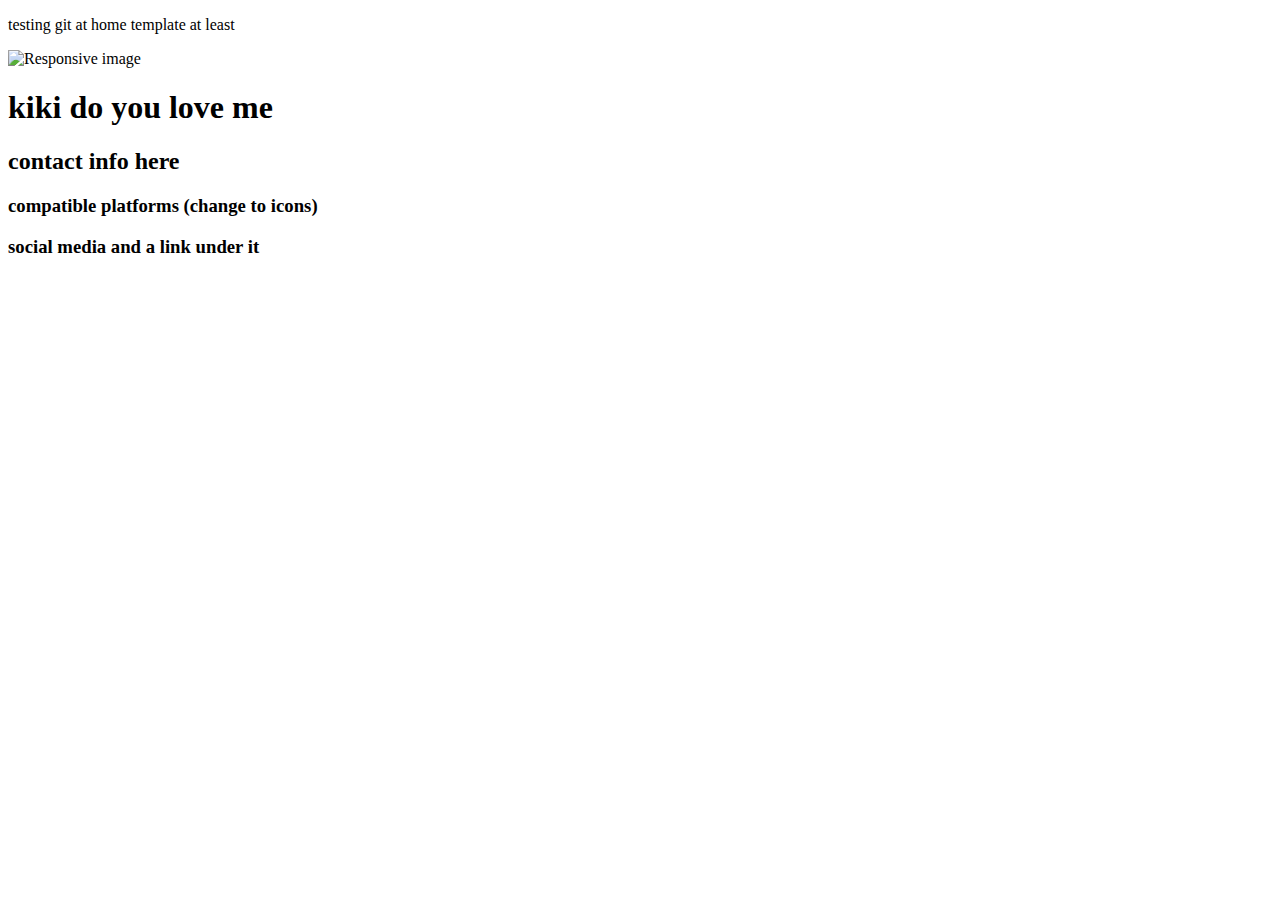
==== day-3/siteclone/index.html @ 99690d49 "very rudimentary layout attempt" ====
<!DOCTYPE html>
<html lang="en">

<head>
    <meta charset="UTF-8">
    <meta name="viewport" content="width=device-width, initial-scale=1.0">
    <meta http-equiv="X-UA-Compatible" content="ie=edge">
    <title>Clone</title>
    <link rel="stylesheet" href="https://stackpath.bootstrapcdn.com/bootstrap/4.1.3/css/bootstrap.min.css" integrity="sha384-MCw98/SFnGE8fJT3GXwEOngsV7Zt27NXFoaoApmYm81iuXoPkFOJwJ8ERdknLPMO"
        crossorigin="anonymous">
</head>

<body>
        <p> testing git at home template at least</p>
        <div class="container-fluid">
            <!-- first row -->
            <div class="row">
                <!-- first column for the pic/vid -->
                <div class="col-sm-6">
                    <!-- responsive image tag from bootstrap -->
                    <img src="placehold.it.jpg" class="img-fluid" alt="Responsive image">   
            </div>
            <!-- right column of first row, header and text -->
            <div class="col-sm-6"> 
                <h1>kiki do you love me</h1>  </div>
            </div>
        </div>
        <div class="col-sm-4"> <h2>contact info here</h2> </div>
        <div class="col-sm-4"><h3>compatible platforms (change to icons) </h3></div>
        <div class="col-sm-4"><h3>social media and a link under it</h3></div>

</body>

</html>
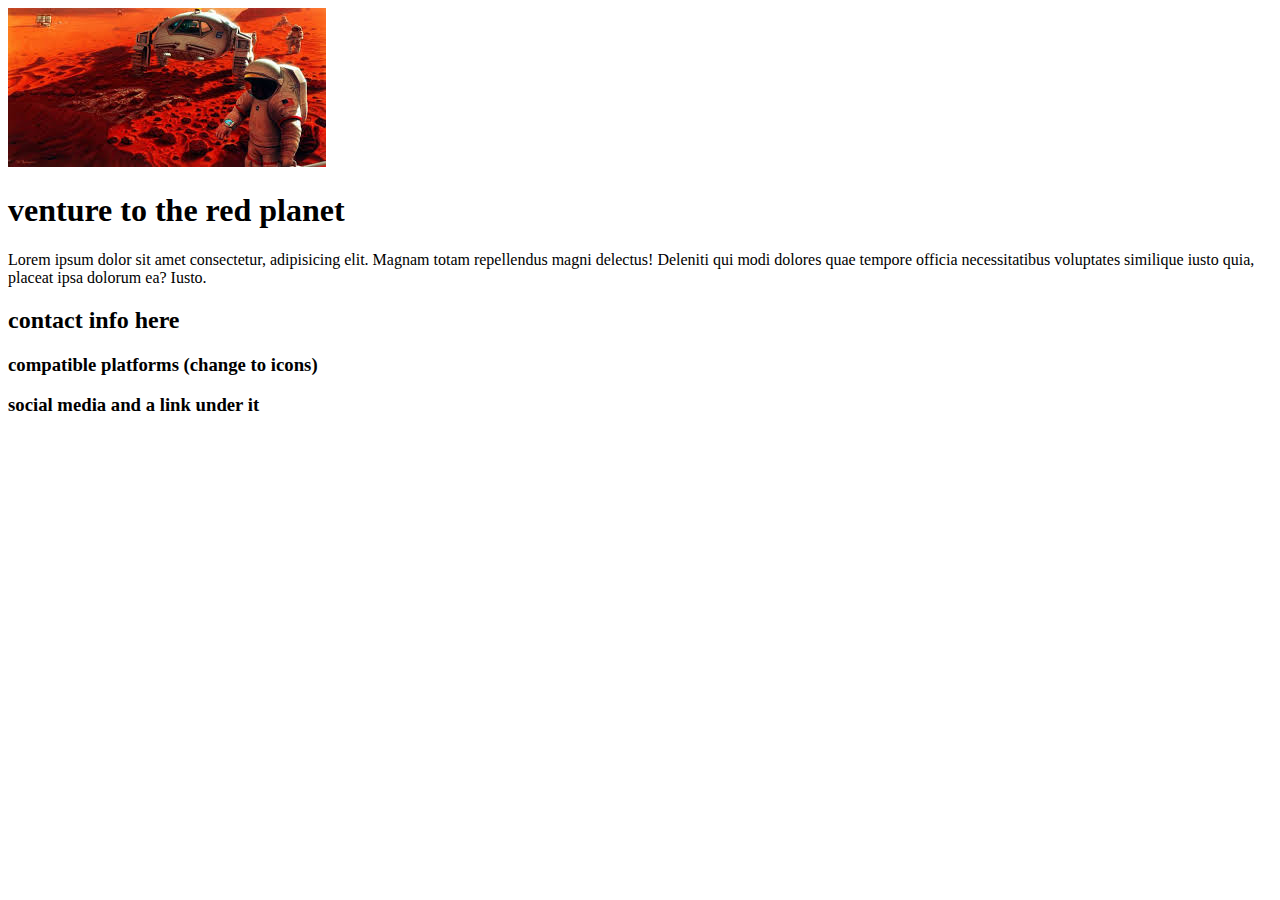
==== commit 3f365c5c: "updating theme of site removing test p" ====
--- a/day-3/siteclone/index.html
+++ b/day-3/siteclone/index.html
@@ -8,26 +8,39 @@
     <title>Clone</title>
     <link rel="stylesheet" href="https://stackpath.bootstrapcdn.com/bootstrap/4.1.3/css/bootstrap.min.css" integrity="sha384-MCw98/SFnGE8fJT3GXwEOngsV7Zt27NXFoaoApmYm81iuXoPkFOJwJ8ERdknLPMO"
         crossorigin="anonymous">
+
+    <link rel="stylesheet" href="assets/style.css">
+
 </head>
 
+
 <body>
-        <p> testing git at home template at least</p>
-        <div class="container-fluid">
-            <!-- first row -->
-            <div class="row">
-                <!-- first column for the pic/vid -->
-                <div class="col-sm-6">
-                    <!-- responsive image tag from bootstrap -->
-                    <img src="placehold.it.jpg" class="img-fluid" alt="Responsive image">   
+    <div class="container-fluid">
+        <!-- first row -->
+        <div class="row">
+            <!-- first column for the pic/vid -->
+            <div class="col-sm-6">
+                <!-- responsive image tag from bootstrap -->
+                <img class="fortyvh" src="[data-uri]" class="img-fluid" alt="Responsive image">
             </div>
             <!-- right column of first row, header and text -->
-            <div class="col-sm-6"> 
-                <h1>kiki do you love me</h1>  </div>
+            <div class="col-sm-6 vh-30">
+                <h1>venture to the red planet</h1>
+                <p>Lorem ipsum dolor sit amet consectetur, adipisicing elit. Magnam totam repellendus magni delectus! Deleniti
+                    qui modi dolores quae tempore officia necessitatibus voluptates similique iusto quia, placeat ipsa dolorum
+                    ea? Iusto.</p>
             </div>
         </div>
-        <div class="col-sm-4"> <h2>contact info here</h2> </div>
-        <div class="col-sm-4"><h3>compatible platforms (change to icons) </h3></div>
-        <div class="col-sm-4"><h3>social media and a link under it</h3></div>
+    </div>
+    <div class="col-sm-4">
+        <h2>contact info here</h2>
+    </div>
+    <div class="col-sm-4">
+        <h3>compatible platforms (change to icons) </h3>
+    </div>
+    <div class="col-sm-4">
+        <h3>social media and a link under it</h3>
+    </div>
 
 </body>
 
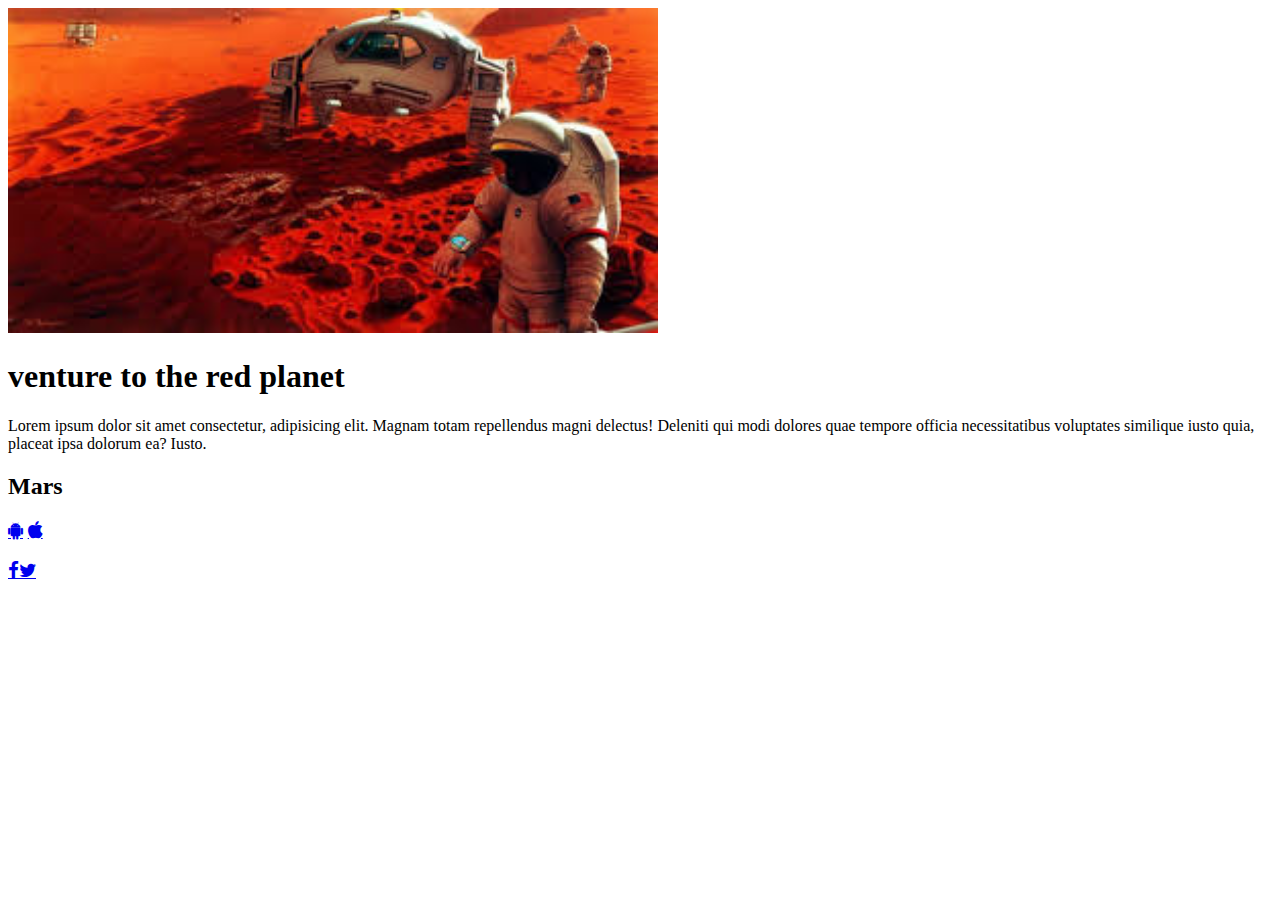
==== commit db78e6c8: "updating prettiness of first clone" ====
--- a/day-3/siteclone/index.html
+++ b/day-3/siteclone/index.html
@@ -9,19 +9,21 @@
     <link rel="stylesheet" href="https://stackpath.bootstrapcdn.com/bootstrap/4.1.3/css/bootstrap.min.css" integrity="sha384-MCw98/SFnGE8fJT3GXwEOngsV7Zt27NXFoaoApmYm81iuXoPkFOJwJ8ERdknLPMO"
         crossorigin="anonymous">
 
-    <link rel="stylesheet" href="assets/style.css">
+        <link rel="stylesheet" href="https://cdnjs.cloudflare.com/ajax/libs/font-awesome/4.7.0/css/font-awesome.min.css">
+        <link rel="stylesheet" href="style.css">
 
 </head>
 
 
 <body>
-    <div class="container-fluid">
+    <div class="container-fluid bg-info">
         <!-- first row -->
-        <div class="row">
+        <div class="row set-height">
             <!-- first column for the pic/vid -->
             <div class="col-sm-6">
                 <!-- responsive image tag from bootstrap -->
-                <img class="fortyvh" src="[data-uri]" class="img-fluid" alt="Responsive image">
+                <img class="d-flex flex-row mainImage" src="[data-uri]"
+                    class="img-fluid" alt="Responsive image">
             </div>
             <!-- right column of first row, header and text -->
             <div class="col-sm-6 vh-30">
@@ -32,14 +34,22 @@
             </div>
         </div>
     </div>
-    <div class="col-sm-4">
-        <h2>contact info here</h2>
-    </div>
-    <div class="col-sm-4">
-        <h3>compatible platforms (change to icons) </h3>
-    </div>
-    <div class="col-sm-4">
-        <h3>social media and a link under it</h3>
+    <!-- second row -->
+    <div class="row bg-secondary low-bar-size justify-center">
+        <div class="col-sm-4 flex-row">
+            <h2>Mars</h2>
+        </div>
+        <div class="col-sm-4 flex-row">
+
+            <h3>
+                <a href="#" class="fa fa-android"></a>
+                <a href="#" class="fa fa-apple"></a>
+            </h3>
+
+        </div>
+        <div class="col-sm-4 flex-row">
+            <h3><a href="#" class="fa fa-facebook"></a><a href="#" class="fa fa-twitter"></a></h3>
+        </div>
     </div>
 
 </body>
--- a/day-3/siteclone/style.css
+++ b/day-3/siteclone/style.css
@@ -0,0 +1,12 @@
+.set-height{
+
+    min-height:300px;
+}
+
+.mainImage{
+    min-height:300px;
+    min-width: 650px;
+}
+.low-bar-size{
+    min-height:150px;
+}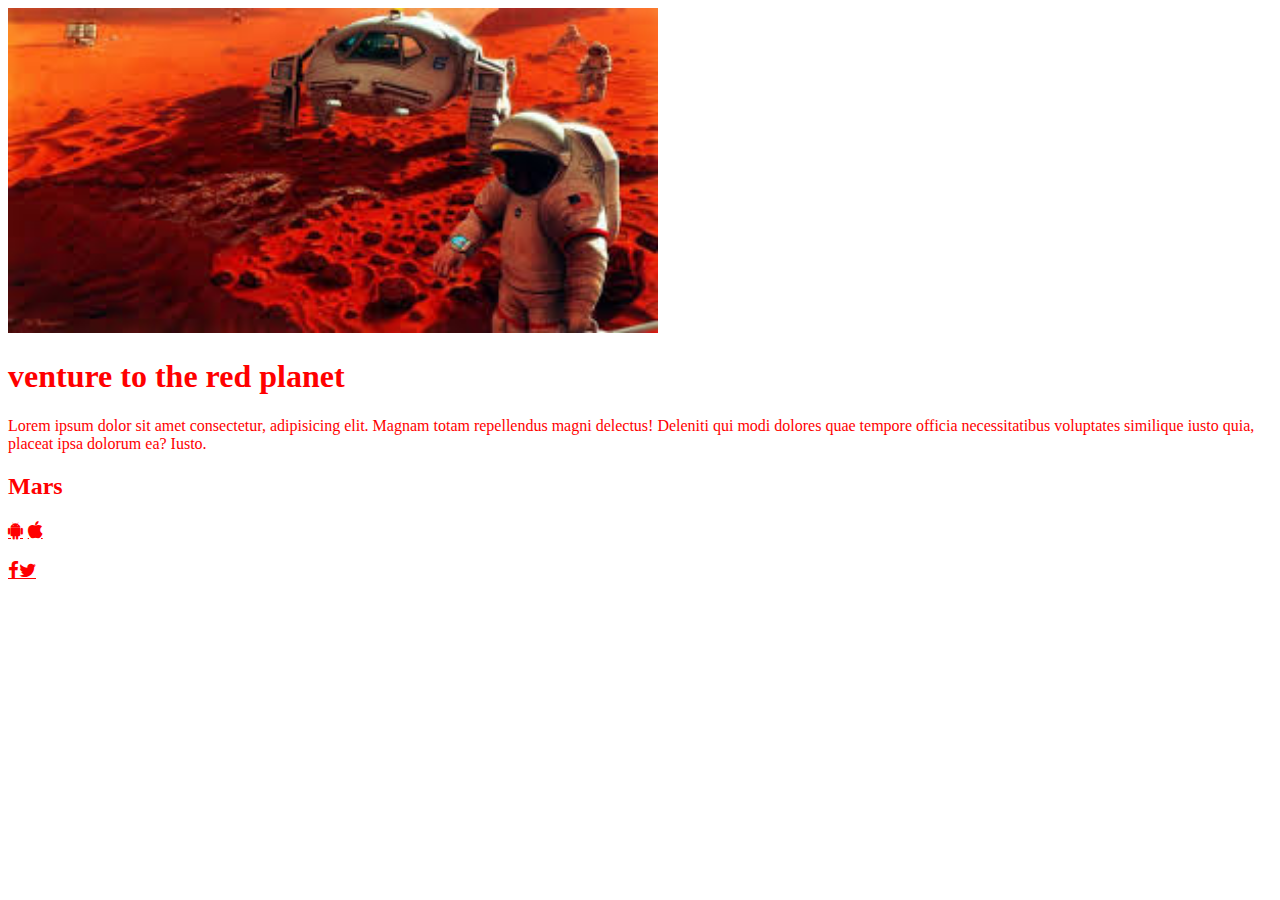
==== commit 198a4f58: "trying to fix horizontal scroll, failing" ====
--- a/day-3/siteclone/index.html
+++ b/day-3/siteclone/index.html
@@ -35,7 +35,7 @@
         </div>
     </div>
     <!-- second row -->
-    <div class="row bg-secondary low-bar-size justify-center">
+    <div class="row bg-secondary low-bar-size">
         <div class="col-sm-4 flex-row">
             <h2>Mars</h2>
         </div>
--- a/day-3/siteclone/style.css
+++ b/day-3/siteclone/style.css
@@ -1,3 +1,9 @@
+
+ *{
+    border: 1px;
+    color: red;
+    }
+
 .set-height{
 
     min-height:300px;
@@ -9,4 +15,5 @@
 }
 .low-bar-size{
     min-height:150px;
-}+}
+
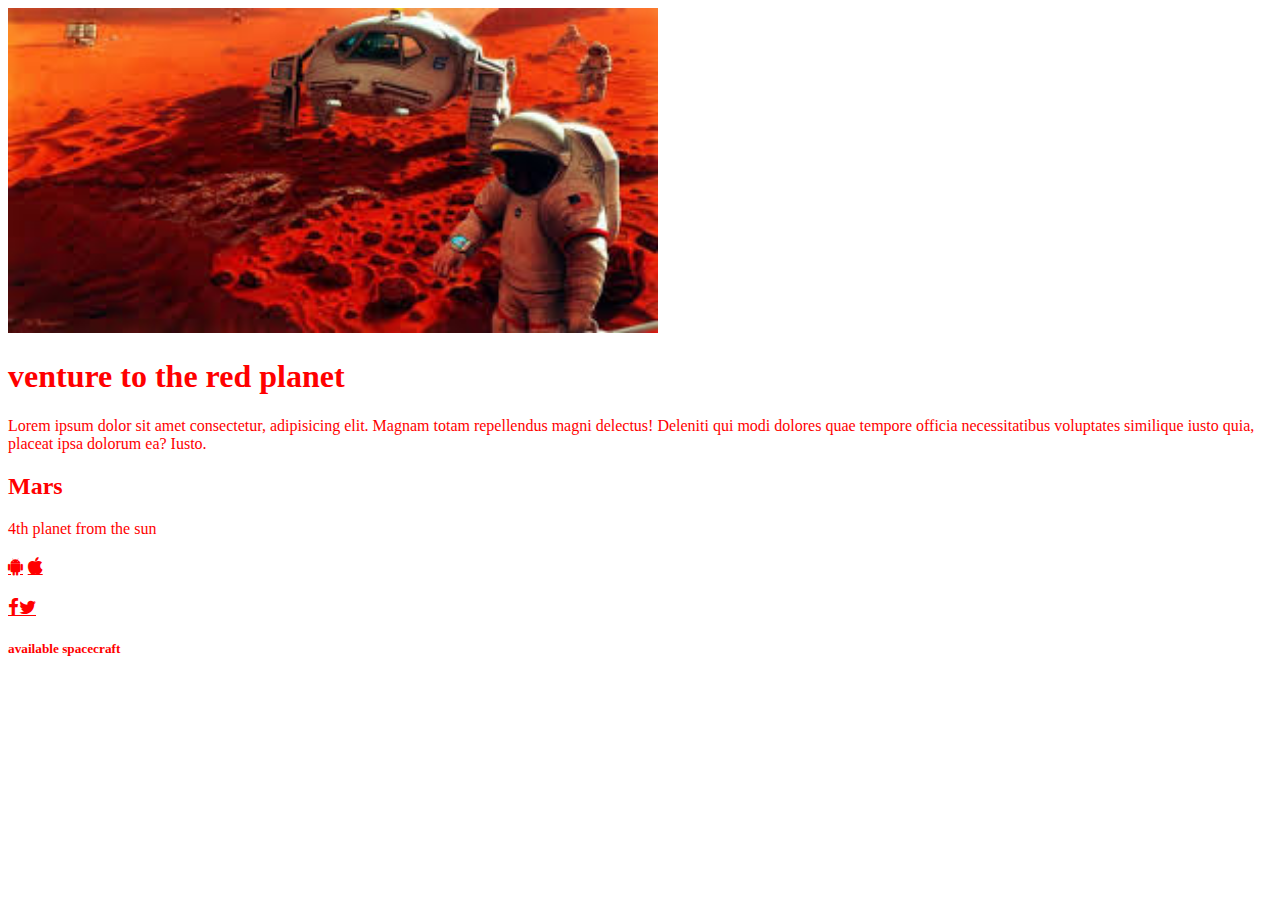
==== commit 21dc349b: "getting the formatting closer to the actual target site, trying to.." ====
--- a/day-3/siteclone/index.html
+++ b/day-3/siteclone/index.html
@@ -38,6 +38,7 @@
     <div class="row bg-secondary low-bar-size">
         <div class="col-sm-4 flex-row">
             <h2>Mars</h2>
+            <p>4th planet from the sun</p>
         </div>
         <div class="col-sm-4 flex-row">
 
@@ -45,10 +46,12 @@
                 <a href="#" class="fa fa-android"></a>
                 <a href="#" class="fa fa-apple"></a>
             </h3>
+           
 
         </div>
         <div class="col-sm-4 flex-row">
             <h3><a href="#" class="fa fa-facebook"></a><a href="#" class="fa fa-twitter"></a></h3>
+            <h5>available spacecraft</h5>
         </div>
     </div>
 
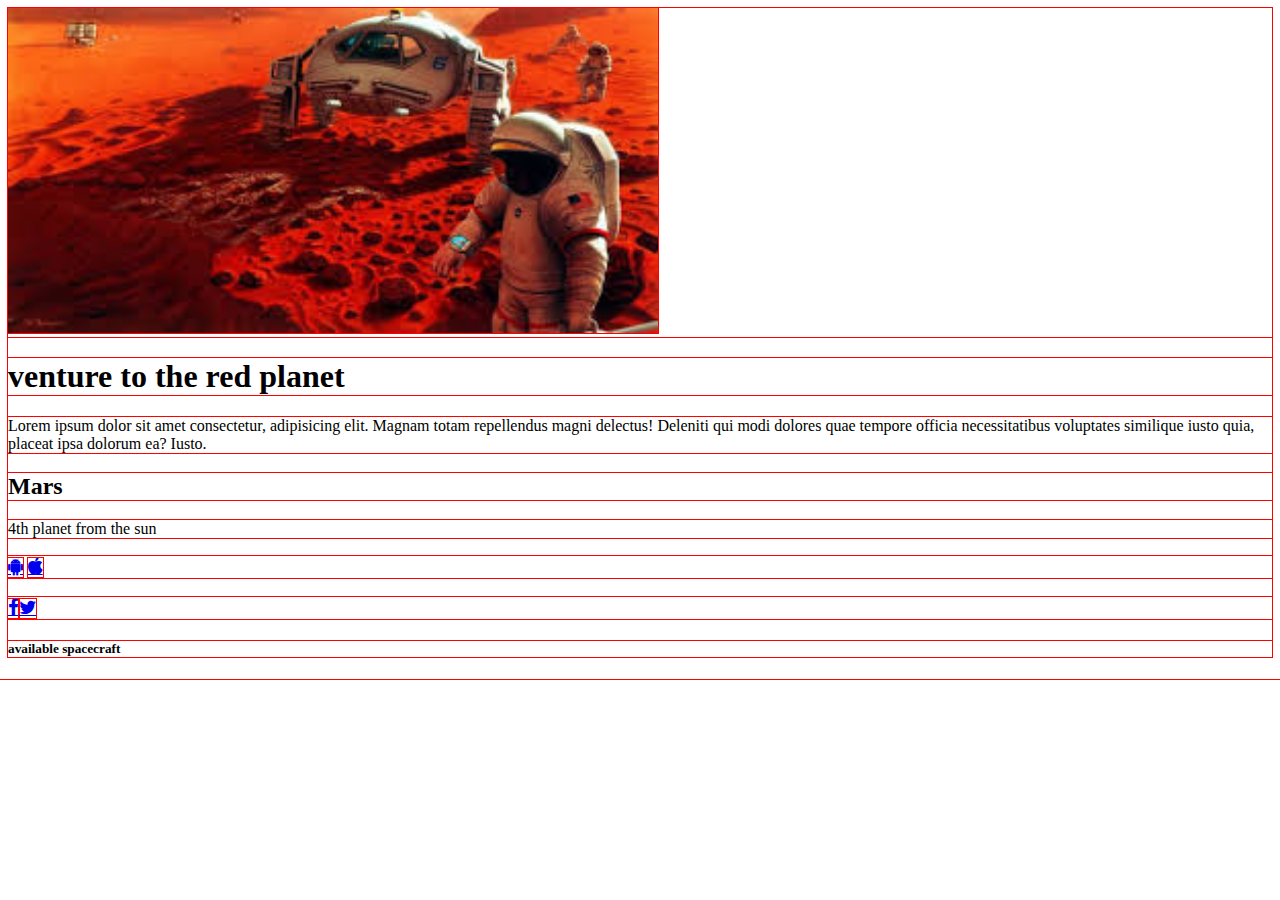
==== commit 61df0561: "fixed overflow with help from daryl" ====
--- a/day-3/siteclone/index.html
+++ b/day-3/siteclone/index.html
@@ -26,7 +26,7 @@
                     class="img-fluid" alt="Responsive image">
             </div>
             <!-- right column of first row, header and text -->
-            <div class="col-sm-6 vh-30">
+            <div class="col-sm-6 vh-30 align-self-center">
                 <h1>venture to the red planet</h1>
                 <p>Lorem ipsum dolor sit amet consectetur, adipisicing elit. Magnam totam repellendus magni delectus! Deleniti
                     qui modi dolores quae tempore officia necessitatibus voluptates similique iusto quia, placeat ipsa dolorum
@@ -35,12 +35,12 @@
         </div>
     </div>
     <!-- second row -->
-    <div class="row bg-secondary low-bar-size">
-        <div class="col-sm-4 flex-row">
+    <div class="row bg-secondary low-bar-size justify-content-around no-right-margin">
+        <div class="col-sm-3 flex-row">
             <h2>Mars</h2>
             <p>4th planet from the sun</p>
         </div>
-        <div class="col-sm-4 flex-row">
+        <div class="col-sm-3 flex-row">
 
             <h3>
                 <a href="#" class="fa fa-android"></a>
@@ -49,7 +49,7 @@
            
 
         </div>
-        <div class="col-sm-4 flex-row">
+        <div class="col-sm-3 flex-row">
             <h3><a href="#" class="fa fa-facebook"></a><a href="#" class="fa fa-twitter"></a></h3>
             <h5>available spacecraft</h5>
         </div>
--- a/day-3/siteclone/style.css
+++ b/day-3/siteclone/style.css
@@ -1,7 +1,7 @@
 
  *{
-    border: 1px;
-    color: red;
+    outline: 1px solid red;
+    
     }
 
 .set-height{
@@ -16,4 +16,6 @@
 .low-bar-size{
     min-height:150px;
 }
-
+.no-right-margin{
+    margin-right: 0px;
+}
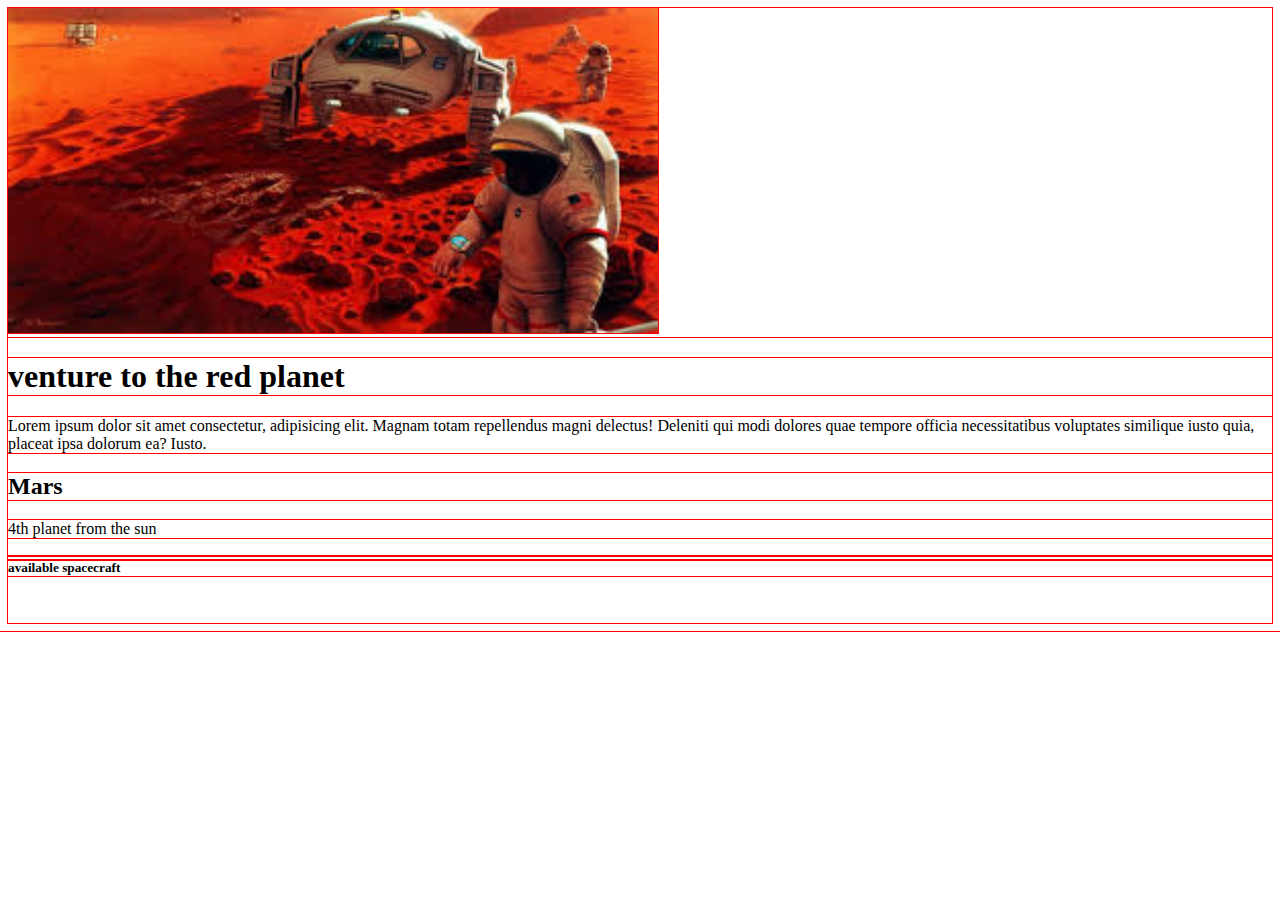
==== commit a49a5eac: "updated fontawesome library link and added some more icons to make lkbtr" ====
--- a/day-3/siteclone/index.html
+++ b/day-3/siteclone/index.html
@@ -9,7 +9,7 @@
     <link rel="stylesheet" href="https://stackpath.bootstrapcdn.com/bootstrap/4.1.3/css/bootstrap.min.css" integrity="sha384-MCw98/SFnGE8fJT3GXwEOngsV7Zt27NXFoaoApmYm81iuXoPkFOJwJ8ERdknLPMO"
         crossorigin="anonymous">
 
-        <link rel="stylesheet" href="https://cdnjs.cloudflare.com/ajax/libs/font-awesome/4.7.0/css/font-awesome.min.css">
+        <link rel="stylesheet" <link rel="stylesheet" href="https://use.fontawesome.com/releases/v5.2.0/css/all.css" integrity="sha384-hWVjflwFxL6sNzntih27bfxkr27PmbbK/iSvJ+a4+0owXq79v+lsFkW54bOGbiDQ" crossorigin="anonymous">
         <link rel="stylesheet" href="style.css">
 
 </head>
@@ -43,14 +43,16 @@
         <div class="col-sm-3 flex-row">
 
             <h3>
-                <a href="#" class="fa fa-android"></a>
-                <a href="#" class="fa fa-apple"></a>
+                <i class="fab fa-android"></i>
+                <i class="fab fa-apple"></i>
+                <i class="fas fa-atom"></i>
+                
             </h3>
            
 
         </div>
         <div class="col-sm-3 flex-row">
-            <h3><a href="#" class="fa fa-facebook"></a><a href="#" class="fa fa-twitter"></a></h3>
+            <h3><i class="fab fa-facebook-f"></i><i class="fab fa-twitter"></i><i class="fas fa-crow"></i></h3>
             <h5>available spacecraft</h5>
         </div>
     </div>
